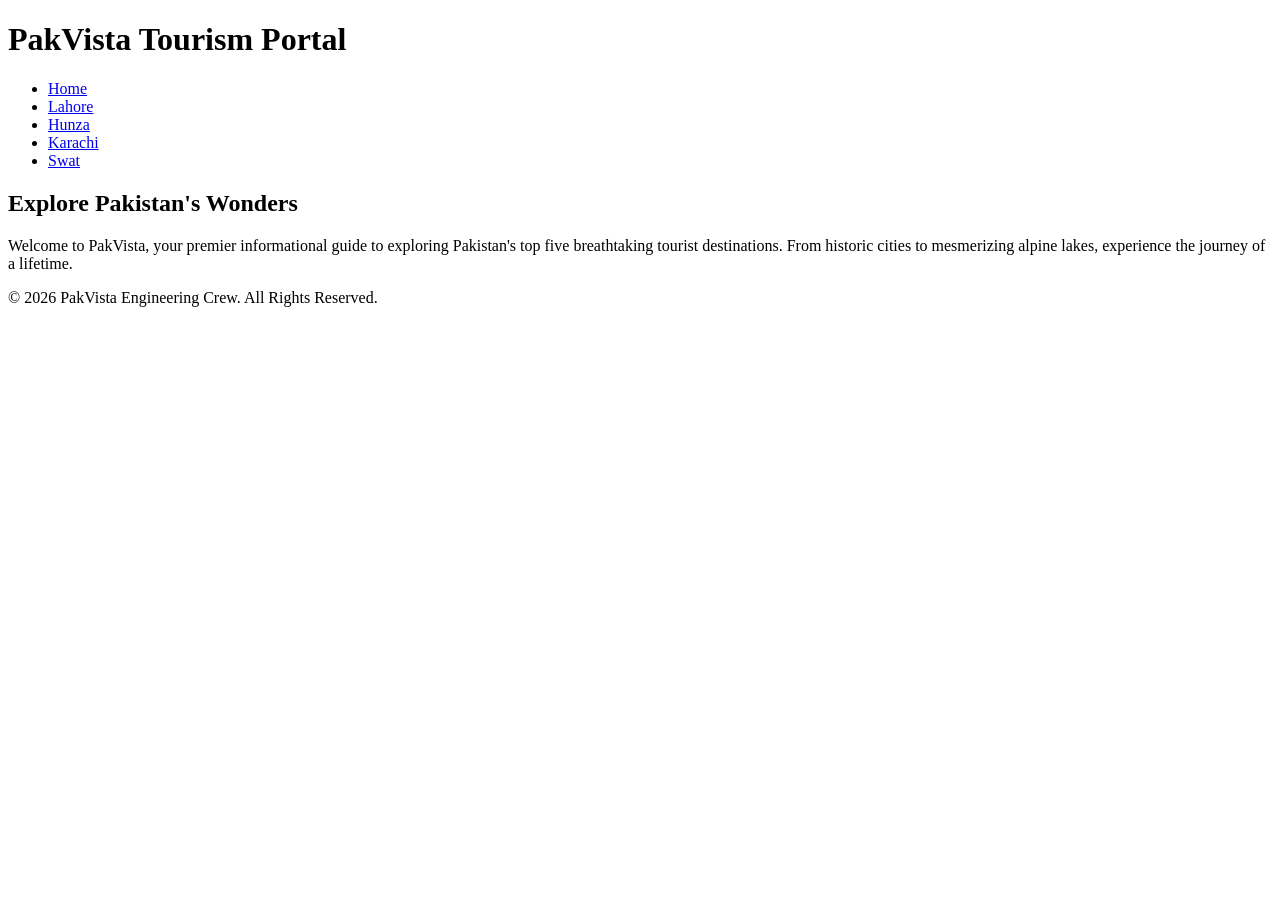
==== index.html @ d92f49a6 "Merge pull request #5 from AbuHuraraDone/feat/huraira/index feat: add index.html and ci-dev.yml and " ====
<!DOCTYPE html>
<html lang="en">
<head>
    <meta charset="UTF-8">
    <meta name="viewport" content="width=device-width, initial-scale=1.0">
    <title>PakVista - Welcome to Pakistan</title>
    <link rel="stylesheet" href="style.css">
</head>
<body>
    <header>
        <h1>PakVista Tourism Portal</h1>
    </header>

    <nav class="nav-bar">
        <ul>
            <li><a href="index.html">Home</a></li>
            <li><a href="lahore.html">Lahore</a></li>
            <li><a href="hunza.html">Hunza</a></li>
            <li><a href="karachi.html">Karachi</a></li>
            <li><a href="swat.html">Swat</a></li>
        </ul>
    </nav>

    <main>
        <p></p>
        <section>
            <h2>Explore Pakistan's Wonders</h2>
            <p>Welcome to PakVista, your premier informational guide to exploring Pakistan's top five breathtaking tourist destinations. From historic cities to mesmerizing alpine lakes, experience the journey of a lifetime.</p>
        </section>
    </main>

    <footer>
        <p>&copy; 2026 PakVista Engineering Crew. All Rights Reserved.</p>
    </footer>
</body>
</html>
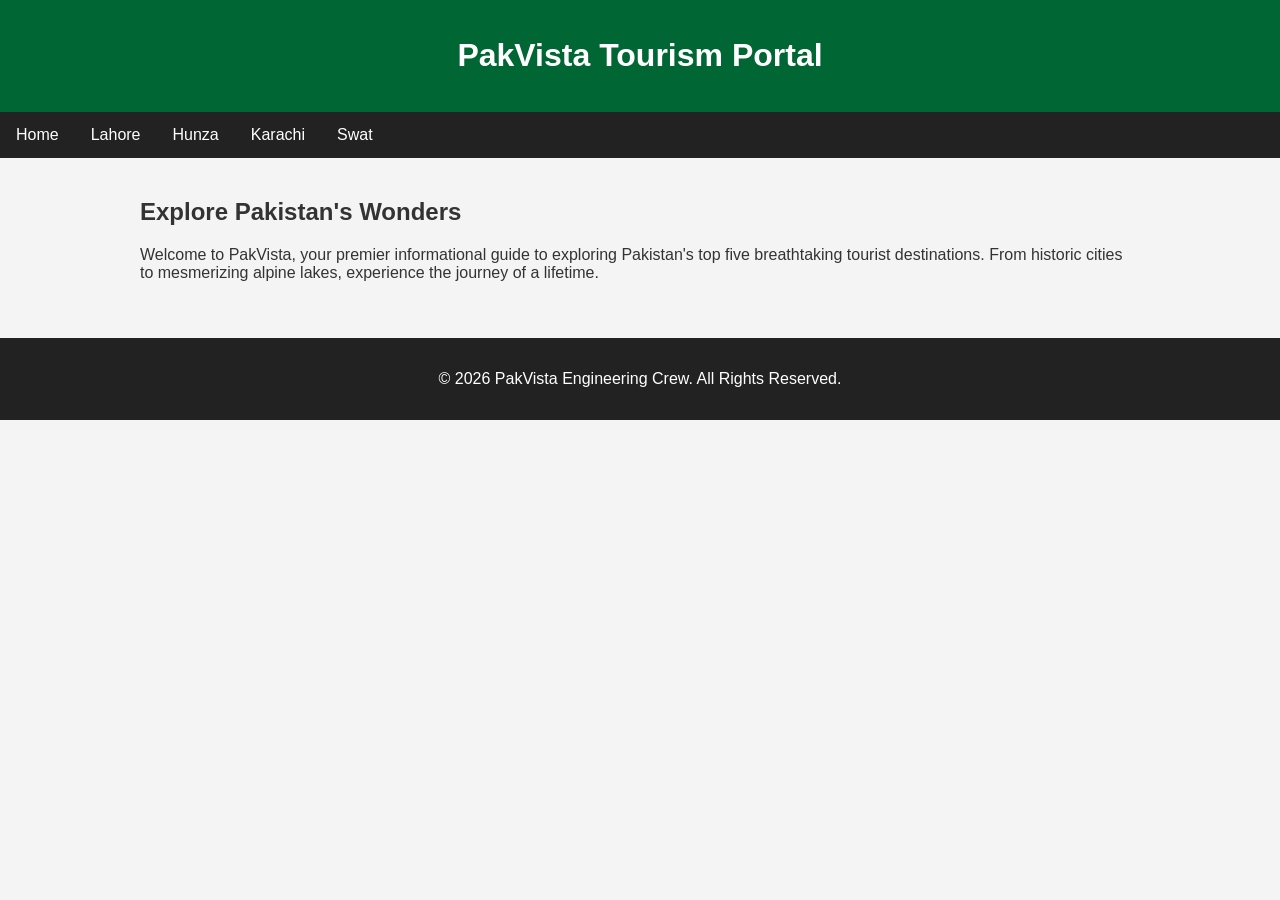
==== commit 9cc29f4a: "chore: initial repository setup with structural assets" ====
--- a/index.html
+++ b/index.html
@@ -22,7 +22,6 @@
     </nav>
 
     <main>
-        <p></p>
         <section>
             <h2>Explore Pakistan's Wonders</h2>
             <p>Welcome to PakVista, your premier informational guide to exploring Pakistan's top five breathtaking tourist destinations. From historic cities to mesmerizing alpine lakes, experience the journey of a lifetime.</p>
--- a/style.css
+++ b/style.css
@@ -0,0 +1,71 @@
+:root {
+  --primary-color: #006633; /* Pakistani Green */
+  --secondary-color: #ffffff;
+  --text-color: #333333;
+  --bg-color: #f4f4f4;
+  --accent-color: #ffd700;
+}
+
+body {
+  font-family: Arial, sans-serif;
+  margin: 0;
+  padding: 0;
+  background-color: var(--bg-color);
+  color: var(--text-color);
+}
+
+header {
+  background-color: var(--primary-color);
+  color: var(--secondary-color);
+  padding: 1rem;
+  text-align: center;
+}
+
+.nav-bar {
+  background-color: #222;
+  overflow: hidden;
+}
+
+.nav-bar ul {
+  list-style-type: none;
+  margin: 0;
+  padding: 0;
+  display: flex;
+}
+
+.nav-bar li a {
+  display: block;
+  color: white;
+  text-align: center;
+  padding: 14px 16px;
+  text-decoration: none;
+}
+
+.nav-bar li a:hover {
+  background-color: #111;
+}
+
+main {
+  padding: 20px;
+  max-width: 1000px;
+  margin: auto;
+}
+
+.img-placeholder {
+  width: 200px;
+  height: 150px;
+  border: 2px dashed #999;
+  background-color: #ddd;
+  display: flex;
+  align-items: center;
+  justify-content: center;
+  margin: 15px 0;
+}
+
+footer {
+  text-align: center;
+  padding: 1rem;
+  background-color: #222;
+  color: white;
+  margin-top: 20px;
+}
